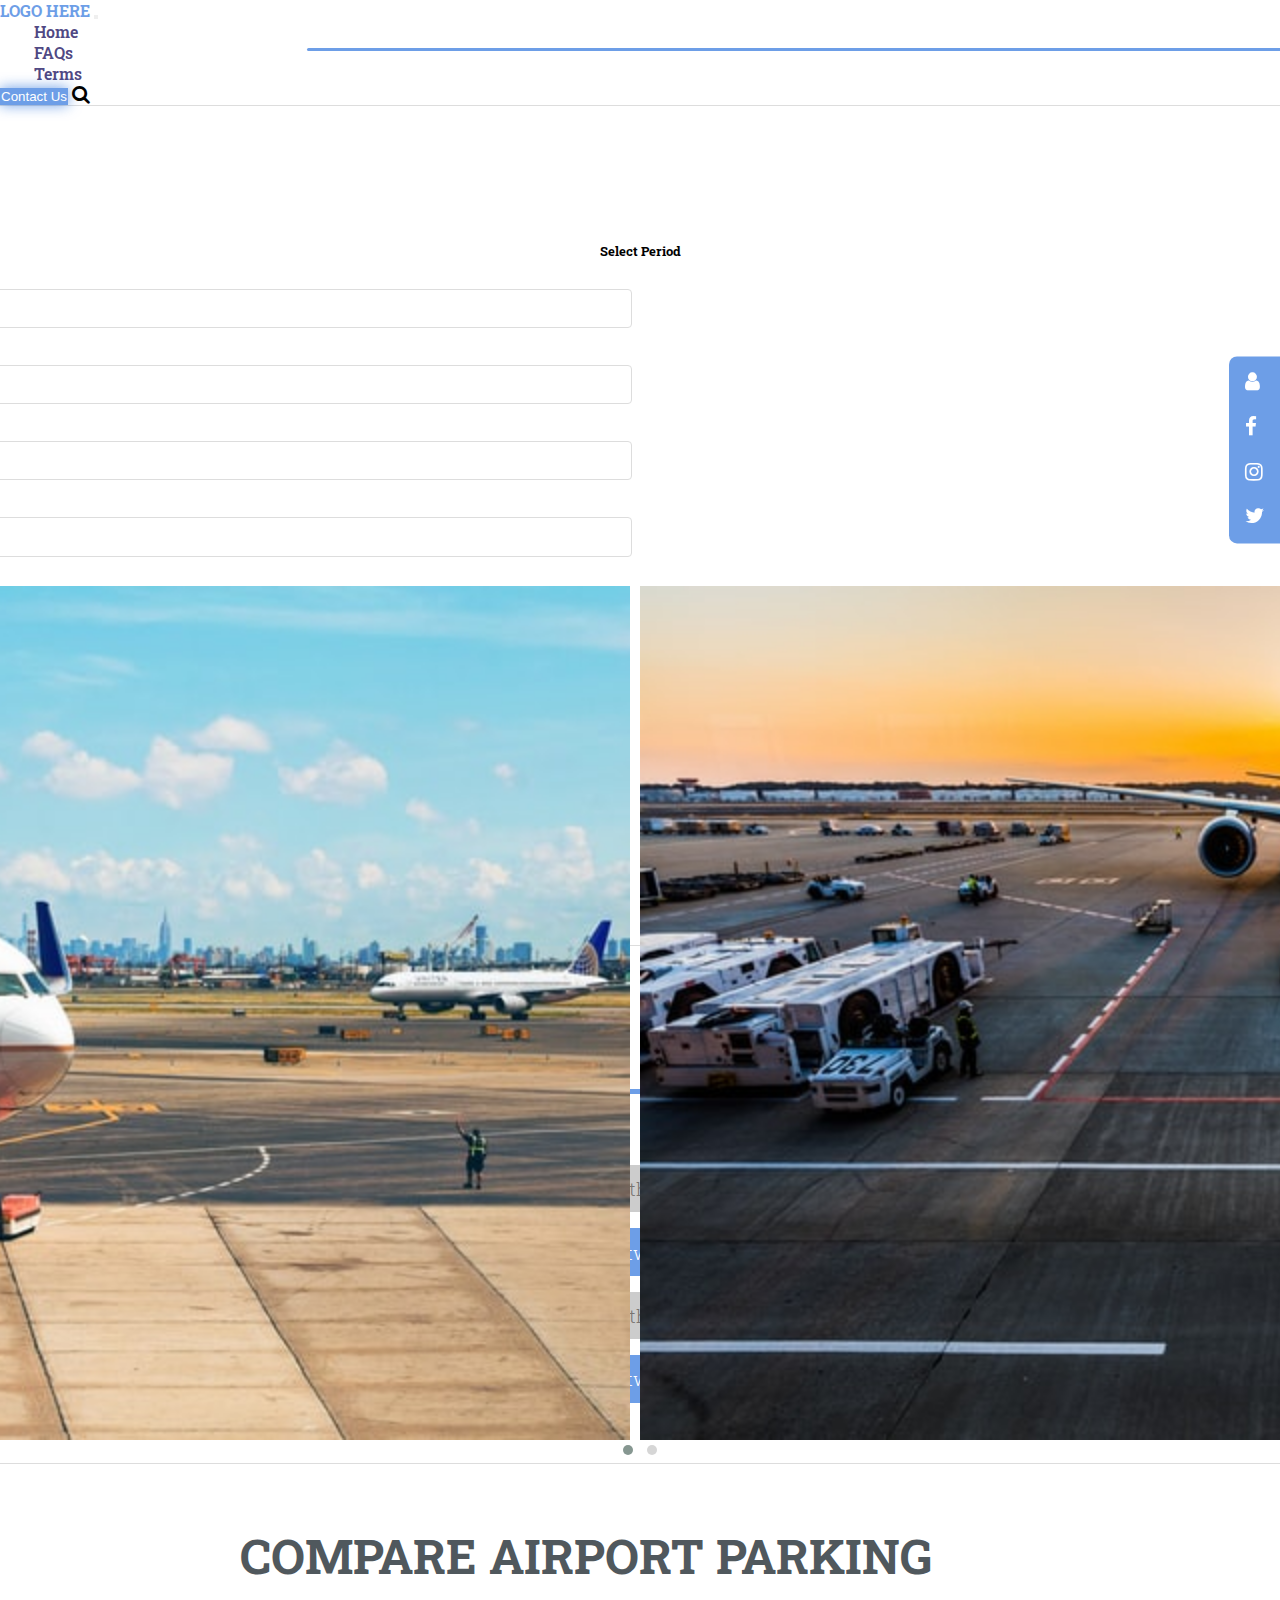
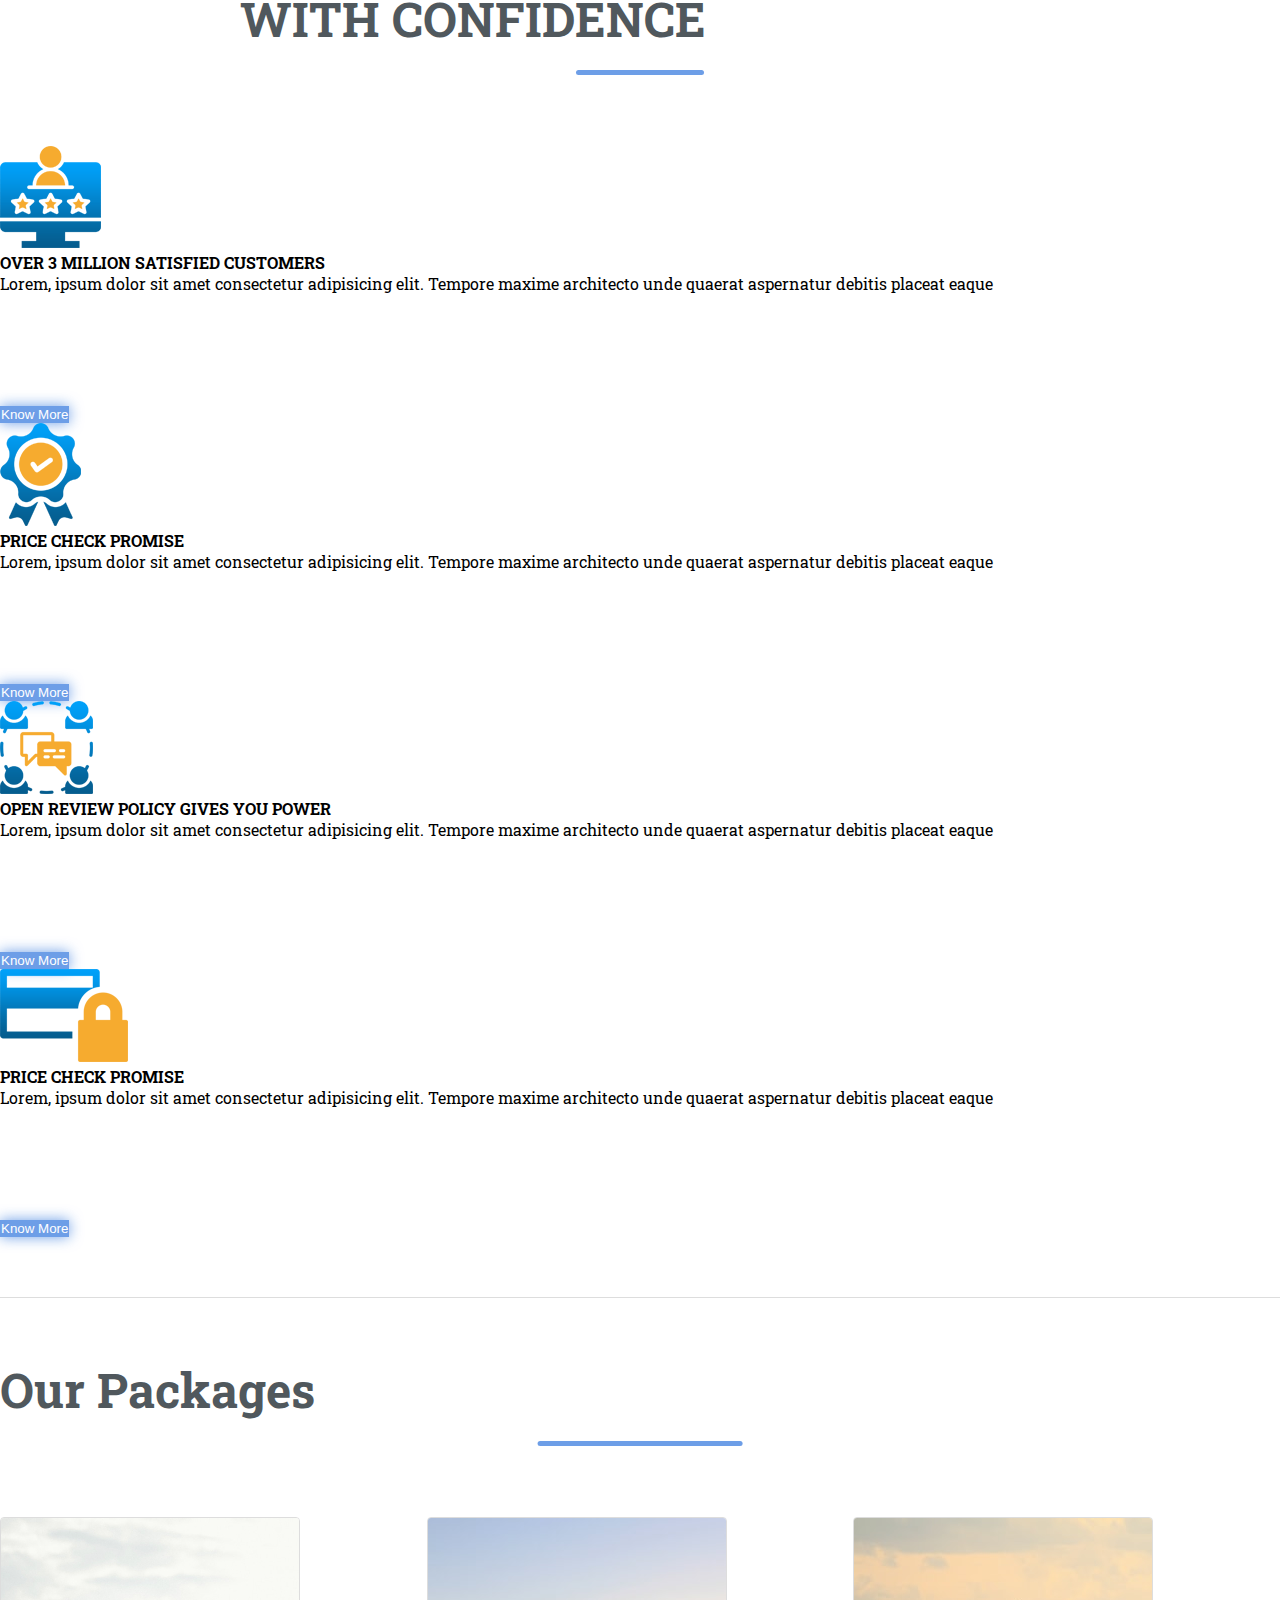
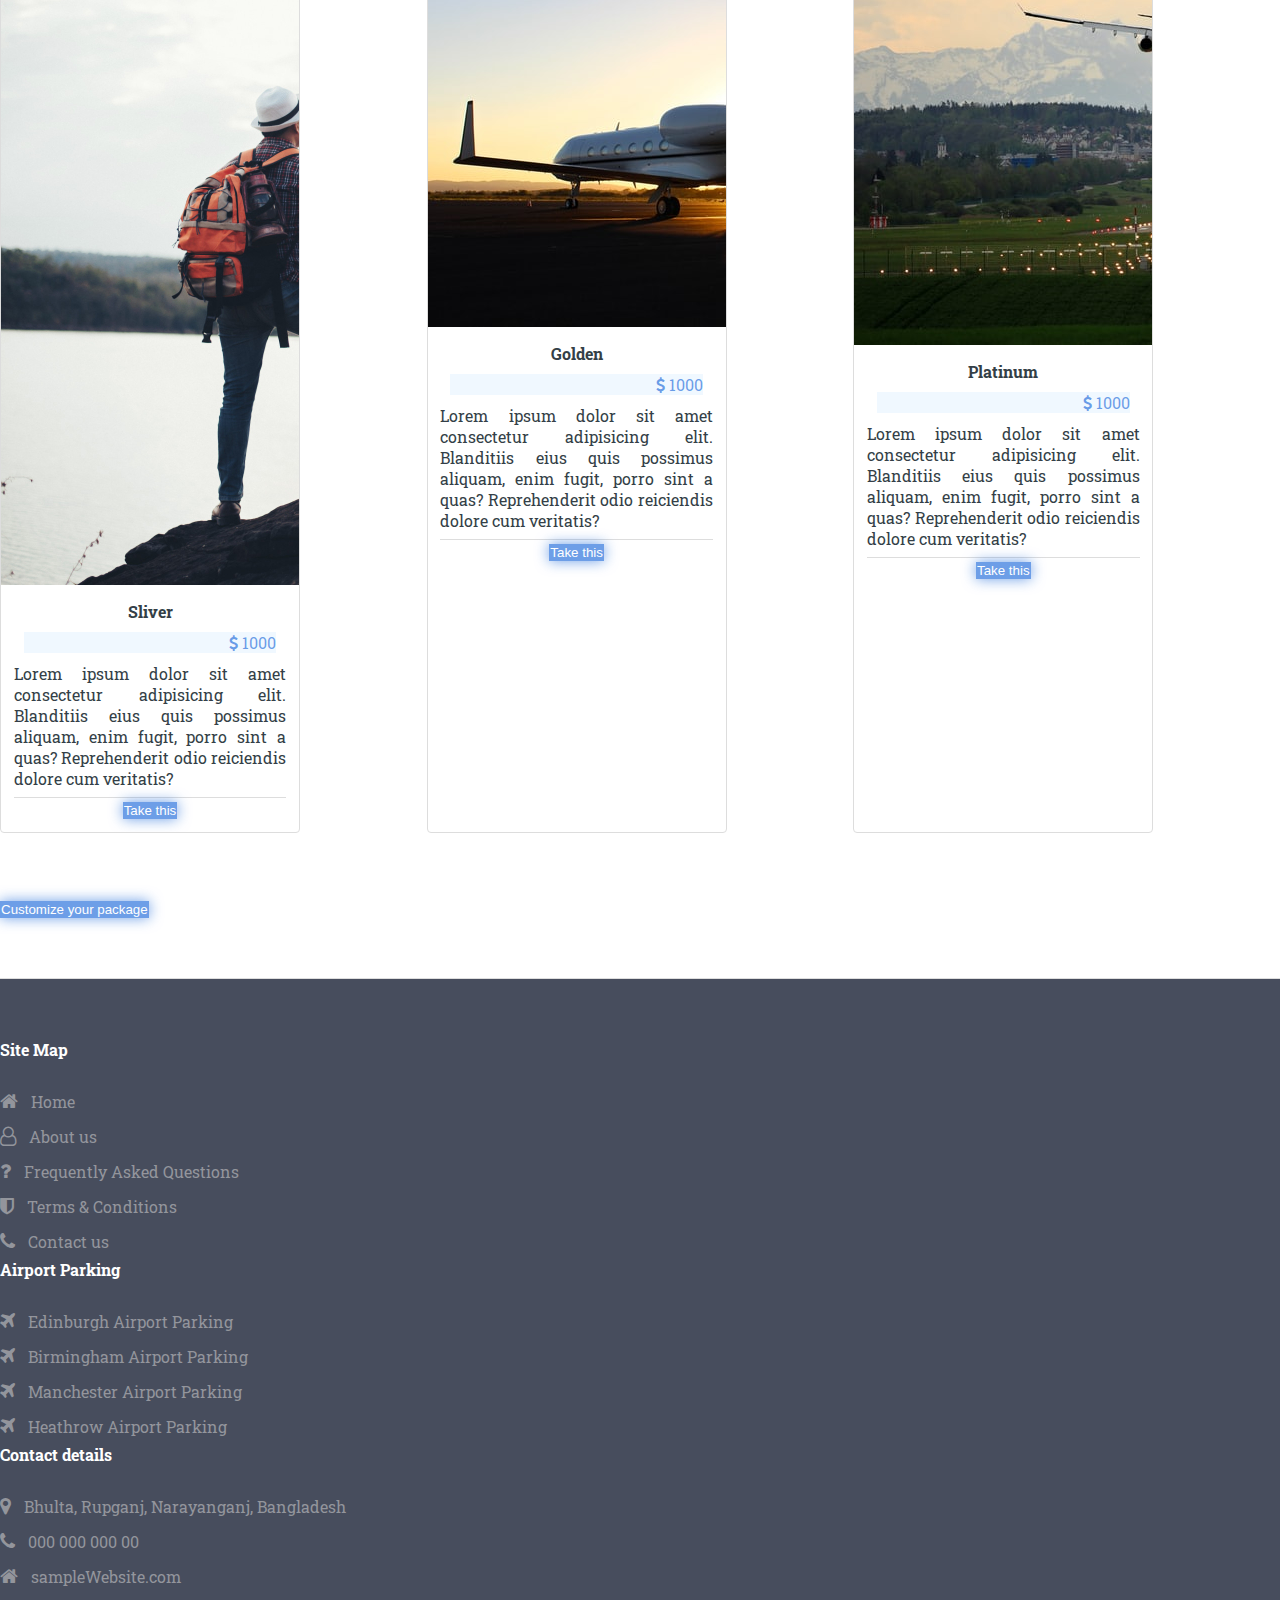
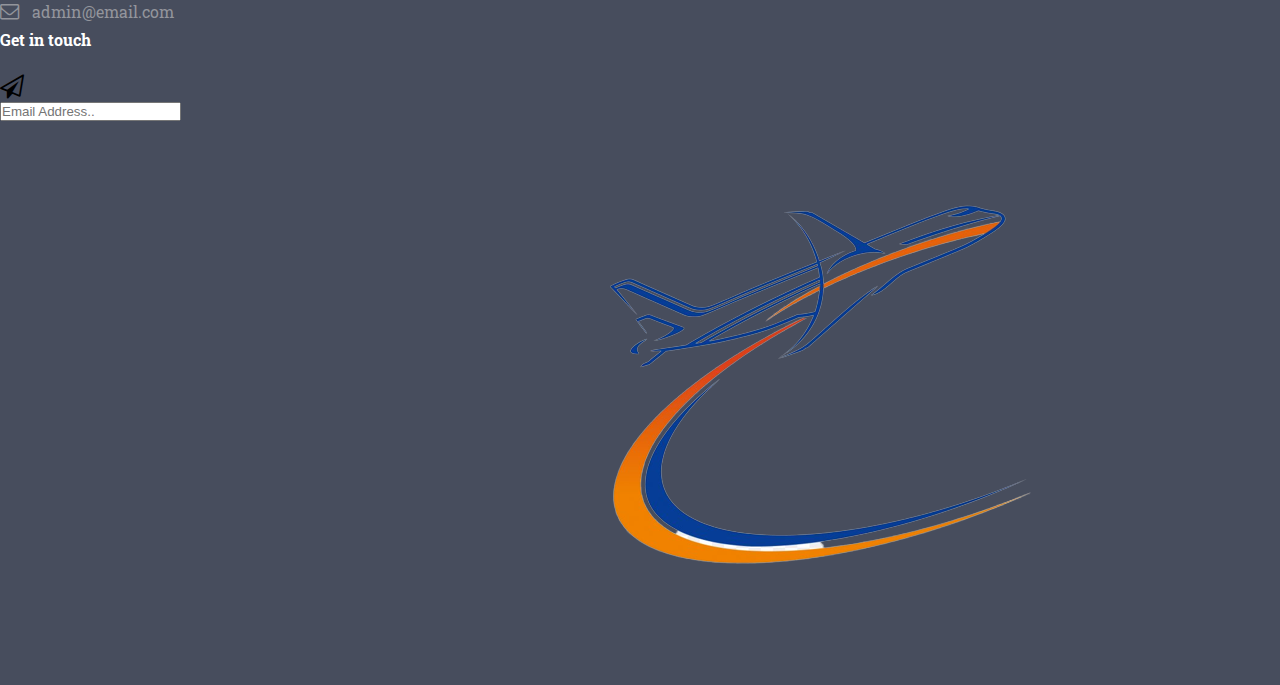
==== index.html @ 13eab5fb "version 0.1" ====
<!doctype html>
<html lang="en">
  <head>
    <!-- Required meta tags -->
    <meta charset="utf-8">
    <meta name="viewport" content="width=device-width, initial-scale=1">

    <!-- Bootstrap CSS -->
    <link href="https://cdn.jsdelivr.net/npm/bootstrap@5.1.3/dist/css/bootstrap.min.css" rel="stylesheet" integrity="sha384-1BmE4kWBq78iYhFldvKuhfTAU6auU8tT94WrHftjDbrCEXSU1oBoqyl2QvZ6jIW3" crossorigin="anonymous">

    <!-- font awesome -->
    <link rel="stylesheet" href="https://cdnjs.cloudflare.com/ajax/libs/font-awesome/4.7.0/css/font-awesome.min.css">

    <!-- google fonts -->
    <link rel="preconnect" href="https://fonts.googleapis.com">
    <link rel="preconnect" href="https://fonts.gstatic.com" crossorigin>
    <link href="https://fonts.googleapis.com/css2?family=Roboto+Slab:wght@100;200;300;400;500;600;700;800&family=Roboto:wght@100;300;400;500;700;900&display=swap" rel="stylesheet"> 

    <!-- owl -->
    <link rel="stylesheet" href="assets/vendor/owl/owl.carousel.min.css">
    <link rel="stylesheet" href="assets/vendor/owl/owl.theme.default.min.css">

    <!-- main css -->
    <link rel="stylesheet" href="./assets/css/main.css">

    <title>AirPort</title>
  </head>
  <body>
  
  <!-- ======= navbar ====== -->
  <nav class="navbar navbar-expand-lg navbar-light bg-white px-5 navbarBorder">
    <div class="container-fluid">
      <a class="navbar-brand" href="#">LOGO HERE</a>
      <button class="navbar-toggler" type="button" data-bs-toggle="collapse" data-bs-target="#navbarSupportedContent" aria-controls="navbarSupportedContent" aria-expanded="false" aria-label="Toggle navigation">
        <span class="navbar-toggler-icon"></span>
      </button>
      <div class="collapse navbar-collapse" id="navbarSupportedContent">
        <ul class="navbar-nav m-auto mb-2 mb-lg-0">
          
          <li class="nav-item active">
            <a class="nav-link" href="#">Home</a>
          </li>

          <li class="nav-item">
            <a class="nav-link" href="#">FAQs</a>
          </li>

          <li class="nav-item">
            <a class="nav-link" href="#">Terms</a>
          </li>
        </ul>
        
        <div class="res_nav_btn d-flex justify-content-center align-items-center">
          <button class="btn main_btn mx-3 btn-sm">Contact Us</button>
          <i class="fa fa-search" aria-hidden="true"></i>
        </div>

      </div>
    </div>
  </nav>
  <!-- ======= navbarEND ====== -->

  <!-- header -->
  <section class="hero">
    <div class="container">
      <div class="row align-items-center">
        <div class="col-md-6 hero_res_one">
          <div class="hero_content">
            <div class="hero_small">
              <img src="assets/img/heroSmall.png" alt="" class="img-fluid">
            </div>

            <div class="hero_content_inner">
              <h2><span>Fast</span> and <span>Worry Free</span> parking</h2>
            </div>

            <div class="text-center period">
              <h5>Select Period</h5>
            </div>

          <div class="d-flex my-4">
            <div class="inputs">
              <label for="">Drop Off Date</label>

              <div class="form-group">
                <input type="text" class="shadow-none" placeholder="10-4-2022">
                <i class="fa fa-calendar" aria-hidden="true"></i>
              </div>
            </div>

            <div class="inputs">
              <label for="">Pick Up Date</label>

              <div class="form-group">
                <input type="text" class="shadow-none" placeholder="1-4-2022">
                <i class="fa fa-calendar" aria-hidden="true"></i>
              </div>
            </div>
          </div>

          <div class="d-flex my-4">
            <div class="inputs">
              <label for="">Promo Code</label>

              <div class="form-group">
                <input type="text" class="shadow-none" placeholder="10-4-2022">
              </div>
            </div>

            <div class="inputs">
              <label for="">Select Airport</label>
              <div class="border-0 m-0 pt_1 form-group">
                <select class="form-select">
                  <option value="">Bangladesh Airport</option>
                  <option value="">lreom</option>
                  <option value="">lorem</option>
                  <option value="">lorem</option>
                </select>
              </div>
            </div>
          </div>

          <div class="hero_btn text-center mt-3">
            <button class="btn btn-lg w-50">Search</button>
          </div>
        </div>
      </div>

      <div class="col-md-6 hero_res_two">
          <div class="owl-carousel owl-theme">
            <div class="item">
              <img src="assets/img/hero2.jpg" alt="">
            </div>
            <div class="item">
              <img src="assets/img/hero1.jpg" alt="">
            </div>
          </div>
        </div>
    </div>
  </section>

  <!-- airportname -->
  <section class="airport_name">
    <div class="container">
      <div class="row text-center">
        <h1 class="text-capitalize air_name_title">airports we serve</h1>
      </div>

      <div class="air_grid">
        <div class="air_name">
          <h4>heathrow</h4>
        </div>

        <div class="air_name">
          <h4>gatwick</h4>
        </div>

        <div class="air_name">
          <h4>heathrow</h4>
        </div>

        <div class="air_name">
          <h4>gatwick</h4>
        </div>

        <div class="air_name">
          <h4>heathrow</h4>
        </div>

        <div class="air_name">
          <h4>gatwick</h4>
        </div>

        <div class="air_name">
          <h4>heathrow</h4>
        </div>

        <div class="air_name">
          <h4>gatwick</h4>
        </div>

        <div class="air_name">
          <h4>heathrow</h4>
        </div>

        <div class="air_name">
          <h4>gatwick</h4>
        </div>

        <div class="air_name">
          <h4>heathrow</h4>
        </div>

        <div class="air_name">
          <h4>gatwick</h4>
        </div>

        <div class="air_name">
          <h4>heathrow</h4>
        </div>

        <div class="air_name">
          <h4>gatwick</h4>
        </div>

        <div class="air_name">
          <h4>heathrow</h4>
        </div>

        <div class="air_name">
          <h4>gatwick</h4>
        </div>

        <div class="air_name">
          <h4>heathrow</h4>
        </div>

        <div class="air_name">
          <h4>gatwick</h4>
        </div>

        <div class="air_name">
          <h4>heathrow</h4>
        </div>

        <div class="air_name">
          <h4>gatwick</h4>
        </div>

      </div>
    </div>
 
    </div>
  </section>
  <!-- airportname -->

  <!-- COMPARE -->
  <section class="compare">
    <div class="container">
      <div class="row">
        <h1 class="text-center air_name_title com_title">COMPARE AIRPORT PARKING WITH CONFIDENCE</h1>
      </div>

    <div class="row my-2">
      <div class="col-md-6">
        <div class="card_main d-flex align-items-center">
        <div class="card_img">
          <img src="assets/img/customer.webp" alt="">
        </div>

        <div class="card_content">
          <div class="card_title">
            <h4>OVER 3 MILLION SATISFIED CUSTOMERS</h4>
            <p>Lorem, ipsum dolor sit amet consectetur adipisicing elit. Tempore maxime architecto unde quaerat aspernatur debitis placeat eaque</p>
          </div>
          <button class="btn main_btn">Know More</button>
        </div>
      </div>
      </div>
      <div class="col-md-6">
        <div class="card_main d-flex align-items-center">
          <div class="card_img">
            <img src="assets/img/right.webp" alt="">
          </div>

          <div class="card_content">
            <div class="card_title">
              <h4>PRICE CHECK PROMISE</h4>
              <p>Lorem, ipsum dolor sit amet consectetur adipisicing elit. Tempore maxime architecto unde quaerat aspernatur debitis placeat eaque</p>
            </div>
            <button class="btn main_btn">Know More</button>
        </div>
      </div>
      </div>
    </div>

    <div class="row my-5">
      <div class="col-md-6">
        <div class="card_main d-flex align-items-center">
        <div class="card_img">
          <img src="assets/img/circal.webp" alt="">
        </div>

        <div class="card_content">
          <div class="card_title">
            <h4>OPEN REVIEW POLICY GIVES YOU POWER</h4>
            <p>Lorem, ipsum dolor sit amet consectetur adipisicing elit. Tempore maxime architecto unde quaerat aspernatur debitis placeat eaque</p>
          </div>
          <button class="btn main_btn">Know More</button>
        </div>
      </div>
      </div>
      <div class="col-md-6">
        <div class="card_main d-flex align-items-center">
          <div class="card_img">
            <img src="assets/img/card.webp" alt="">
          </div>

          <div class="card_content">
            <div class="card_title">
              <h4>PRICE CHECK PROMISE</h4>
              <p>Lorem, ipsum dolor sit amet consectetur adipisicing elit. Tempore maxime architecto unde quaerat aspernatur debitis placeat eaque</p>
            </div>
            <button class="btn main_btn">Know More</button>
        </div>
      </div>
      </div>
    </div>


    </div>
  </section>
  <!-- COMPARE -->

  <!-- package -->
  <section class="package">
    <div class="container">
      <div class="row">
        <h1 class="air_name_title text-center">Our Packages</h1>
      </div>

      <div class="main_package">

        <div class="pack_card">
          <div class="pack_img">
            <img class="img-fluid" src="assets/img/pack1.jpg" alt="">
          </div>

          <div class="card_body">
            <h4>Sliver</h4>
            <div class="price_tag">
              <i class="fa fa-usd" aria-hidden="true"></i>
              <span>1000</span>
            </div>
            <p>
              Lorem ipsum dolor sit amet consectetur adipisicing elit. Blanditiis eius quis possimus aliquam, enim fugit, porro sint a quas? Reprehenderit odio reiciendis dolore cum veritatis?
            </p>
            <button class="main_btn btn">Take this</button>
          </div>
        </div>

        <div class="pack_card">
          <div class="pack_img">
            <img class="img-fluid" src="assets/img/pack4.jpg" alt="">
          </div>

          <div class="card_body">
            <h4>golden</h4>
            <div class="price_tag">
              <i class="fa fa-usd" aria-hidden="true"></i>
              <span>1000</span>
            </div>
            <p>
              Lorem ipsum dolor sit amet consectetur adipisicing elit. Blanditiis eius quis possimus aliquam, enim fugit, porro sint a quas? Reprehenderit odio reiciendis dolore cum veritatis?
            </p>
            <button class="main_btn btn">Take this</button>
          </div>
        </div>

        <div class="pack_card">
          <div class="pack_img">
            <img class="img-fluid" src="assets/img/pack3.jpg" alt="">
          </div>

          <div class="card_body">
            <h4>platinum</h4>
            <div class="price_tag">
              <i class="fa fa-usd" aria-hidden="true"></i>
              <span>1000</span>
            </div>
            <p>
              Lorem ipsum dolor sit amet consectetur adipisicing elit. Blanditiis eius quis possimus aliquam, enim fugit, porro sint a quas? Reprehenderit odio reiciendis dolore cum veritatis?
            </p>
            <button class="main_btn btn">Take this</button>
          </div>
        </div>

      </div>

      <div class="row">
        <div class="btn_compare text-center">
          <button class="btn main_btn btn-lg">Customize your package</button>
        </div>
      </div>
    </div>
  </section>
  <!-- package -->

  <!-- ====== footer ====== -->
  <footer class="footer">
    <div class="container">
      <div class="row">
        <div class="col-md-3">
          <div class="footer_one">
            <div class="footer_title">
              <h4>Site Map</h4>
            </div>

            <ul class="list-unstyled">
              <li>
                <i class="fa fa-home" aria-hidden="true"></i>
                <a href="#">Home</a>
              </li>

              <li>
                <i class="fa fa-user-o" aria-hidden="true"></i>
                <a href="#">About us</a>
              </li>

              <li>
                <i class="fa fa-question" aria-hidden="true"></i>
                <a href="#">Frequently Asked Questions</a>
              </li>

              <li>
                <i class="fa fa-shield" aria-hidden="true"></i>
                <a href="#">Terms & Conditions</a>
              </li>

              <li>
                <i class="fa fa-phone" aria-hidden="true"></i>
                <a href="#">Contact us</a>
              </li>
            </ul>
          </div>
        </div>
        <div class="col-md-3">
          <div class="footer_one">
            <div class="footer_title">
              <h4>Airport Parking</h4>
            </div>

            <ul class="list-unstyled">
              <li>
                <i class="fa fa-plane" aria-hidden="true"></i>
                <a href="#">Edinburgh Airport Parking</a>
              </li>

              <li>
                <i class="fa fa-plane" aria-hidden="true"></i>
                <a href="#">Birmingham Airport Parking</a>
              </li>

              <li>
                <i class="fa fa-plane" aria-hidden="true"></i>
                <a href="#">Manchester Airport Parking</a>
              </li>

              <li>
                <i class="fa fa-plane" aria-hidden="true"></i>
                <a href="#">Heathrow Airport Parking</a>
              </li>
            </ul>
          </div>
        </div>
        <div class="col-md-3">
          <div class="footer_one">
            <div class="footer_title">
              <h4>Contact details</h4>
            </div>

            <ul class="list-unstyled">
              <li>
                <i class="fa fa-map-marker" aria-hidden="true"></i>
                <a href="#">Bhulta, Rupganj, Narayanganj, Bangladesh</a>
              </li>

              <li>
                <i class="fa fa-phone" aria-hidden="true"></i>
                <a href="#">000 000 000 00</a>
              </li>

              <li>
                <i class="fa fa-home" aria-hidden="true"></i>
                <a href="#">sampleWebsite.com</a>
              </li>

              <li>
                <i class="fa fa-envelope-o" aria-hidden="true"></i>
                <a href="#">admin@email.com</a>
              </li>
            </ul>
          </div>
        </div>

        <div class="col-md-3">
          <div class="footer_title">
            <h4>Get in touch</h4>
          </div>

          <div class="input-group mb-3">
            <div class="input-group-prepend">
              <span class="input-group-text" id="basic-addon1">
                <i class="fa fa-paper-plane-o" aria-hidden="true"></i>
              </span>
            </div>
              <input type="text" class="form-control" placeholder="Email Address.." aria-label="Username" aria-describedby="basic-addon1">
          </div>

          <div class="footer_small_img">
            <img class="img-fluid" src="assets/img/heroSmall.png" alt="">
          </div>
        </div>
      </div>
    </div>
  </footer>

  <aside class="fixed_sidebar">
    <i class="fa fa-user" aria-hidden="true"></i>
    <i class="fa fa-facebook" aria-hidden="true"></i>
    <i class="fa fa-instagram" aria-hidden="true"></i>
    <i class="fa fa-twitter" aria-hidden="true"></i>
  </aside>


    <!-- Option 1: Bootstrap Bundle with Popper -->
    <script src="https://cdn.jsdelivr.net/npm/bootstrap@5.1.3/dist/js/bootstrap.bundle.min.js"></script>

    <!-- jQuery -->
    <script src="https://code.jquery.com/jquery-3.6.0.min.js"></script>

    <!-- owl -->
    <script src="assets/vendor/owl/owl.carousel.min.js"></script>

    <!-- main js -->
    <script src="assets/js/main.js"></script>
  </body>
</html>
---- assets/css/main.css ----
:root{
	--main-color: rgba(11, 94, 215, .6);
	--two-color: #50585D;
}

*{
	outline: none;
	box-sizing: border-box;
	margin: 0;
	padding: 0;
}

body{
	font-family: 'Roboto', sans-serif;
    font-family: 'Roboto Slab', serif;
}

a{
	text-decoration: none;
}

section{
	border-bottom: 1px solid #ddd;
}

/* navbar */
.navbar-light .navbar-nav .nav-link {
	color: rgba(57, 48, 115, .9);
	font-size: 1rem;
	font-weight: 600;
	padding-left: 2.1rem;
}

.navbar-light .navbar-brand {
	color: #6D9EE7;
	font-weight: bold;
}

.fa-search{
	font-size: 1.2rem;
}

.navbarBorder {
	border-bottom: 1px solid #ddd;
}

.active{
	position: relative;
}

.active::after {
	content: "";
	position: absolute;
	left: 24%;
	bottom: -9px;
	background: rgba(11, 94, 215, .6);
	height: 3px;
	width: 80%;
	border-radius: 20px;
}

@media(max-width: 992px){
	.active::after {
		left: 6px;
		bottom: 0;
		height: 2px;
		width: 100px;
	}

	.res_nav_btn{
		justify-content: start !important;
	}
}

/* hero */

.hero_small{
	width: 60px;
}

.date_time {
	border: 1px solid #ddd;
	border-radius: 0.25rem;
	padding: 0 .5rem;
}

.form-group input{
	border: none;
}

.hero {
	height: calc(100vh - 60px);
	width: 100%;
	display: flex;
	justify-content: center;
	align-items: center;
}

.owl-nav{
	display: none;
}

.hero_content_inner{
	max-width: 400px;
}

.hero_content_inner h2 {
	font-size: 3rem;
	font-weight: bold;
	margin-bottom: .5em;
	color: var(--two-color);
	text-transform: capitalize;
}

.hero_content_inner h2 span{
	color: rgba(11, 94, 215, .6);
}

.period h5 {
	text-align: center;
	position: relative;
}

.period h5::after {
	content: "";
	position: absolute;
	left: 0;
	top: 55%;
	height: 2px;
	width: 33%;
	background: #B4CBED;
}

.period h5::before {
	content: "";
	position: absolute;
	right: 0;
	top: 55%;
	height: 2px;
	width: 33%;
	background: #B4CBED;
}

.form-group {
	border: 1px solid #ddd;
	border-radius: .25rem;
	margin: .5em;
	padding: .5em;
	margin-left: 0;
}

.hero_btn button {
	border: 1px solid transparent;
	background: var(--main-color);
	color: white;
	box-shadow: 0px 0px 14px 0px var(--main-color);
}

.hero_btn button:hover{
	background: transparent;
	color: black;
	border: 1px solid var(--main-color);
}

.pr{
	padding-right: 20px;
}

.w_costume {
	width: 44% !important;
	margin-top: 1.4em;
}

.inputs {
	width: 50%;
}

.pt_1{
	padding: 0.5em 0;
}

.owl-dot.active:after{
	display: none;
}

@media(max-width: 764px){
	.hero_res_one{
		order: 2;
	}

	.hero_res_two{
		order: 1;
	}

	.hero {
		height: auto;
		padding: 60px 0;
	}
}

/* ----- airport_name ------ */

.airport_name{
	padding: 60px 0;
}

.air_name_title {
	font-size: 3rem;
	font-weight: 700;
	margin-bottom: 2em;
	color: var(--two-color);
	position: relative;
}

.air_name_title::after {
	position: absolute;
	content: '';
	left: 50%;
	bottom: -25px;
	transform: translate(-50%);
	background: rgba(11, 94, 215, .6);
	height: 5px;
	width: 16%;
	border-radius: 30px;
}

.air_grid {
	display: grid;
	grid-template-columns: repeat(5, 1fr);
	grid-gap: 1em;
}

.air_grid .air_name:nth-child(even){
	background: var(--main-color);
	color: white;
}

.air_grid .air_name:nth-child(odd){
	background: #CCCCCC;
	color: #797470;
}

.air_grid .air_name{
	text-align: center;
	text-transform: capitalize;
	padding: .7em 0;
}

.air_name h4 {
	font-weight: 300;
	font-size: 1.2rem;
}

@media(max-width: 766px){
	.air_grid {
		grid-template-columns: repeat(4, 1fr);
	}
}

@media(max-width: 500px){
	.air_grid {
		grid-template-columns: repeat(3, 1fr);
	}
}

/* # --- footer --- # */
.footer{
	background: #474D5D;
	padding: 60px 0;
}

.footer_title{
	margin-bottom: 1.5em;
}

.footer_title h4{
	color: #fff;
}

.fa-paper-plane-o{
	font-size: 1.5rem;
}

.footer_one ul li {
	display: flex;
	align-items: center;
	gap: .8em;
	line-height: 35px;
}

.footer_one ul li i {
	color: #93959C;
	font-size: 1.2rem;
}

.footer_one ul li a {
	color: #93959C;
}

.footer_small_img{
	width: 100px;
	margin: 0 auto;
}
/* # -- compare -- # */

.compare{
	padding: 60px 0;
}

.com_title {
	max-width: 800px;
	margin: 0 auto;
	margin-bottom: 2em;
}

.card_main {
	gap: 1.2em;
}

.main_btn{
	border: 1px solid transparent;
	background: var(--main-color);
	color: white;
	box-shadow: 0px 0px 14px 0px var(--main-color);
}

.main_btn:hover{
	border: 1px solid var(--main-color);
	background: transparent;
}

.card_title {
	height: auto;
	min-height: 150px;
}

.card_img {
	width: 180px;
}

.card_img img{
	max-width: 100%;
	height: auto;
}

@media(max-width: 767px){
	.card_main {
		margin-bottom: 2rem;
	}
}

@media (max-width: 575.98px) {
	.card_main {
		flex-direction: column;
		text-align: center;
	}

	.card_title {
		height: auto;
	}
}

/* -- package -- */

.package{
	padding: 60px 0;
}

.main_package {
	display: grid;
	grid-template-columns: repeat(3, 1fr);
}

.pack_card {
	width: 300px;
	text-align: center;
	border: 1px solid #ddd;
	border-radius: .25rem;
	overflow: hidden;
}

.card_body{
	padding: .8em;
}


.btn_compare{
	margin-top: 4rem;
}

.card_body p{
	text-align: justify;
	border-bottom: 1px solid #ddd;
	padding-bottom: .5em;
	color: #343F47;
}

.pack_img{
	transition: 300ms;
}

.pack_img:hover{
	transform: scale(1.1);
}

.card_body h4 {
	color: #343F47;
	text-transform: capitalize;
}

.price_tag {
	text-align: end;
	background: aliceblue;
	margin: 10px;
	color: var(--main-color);
}

@media(max-width: 991px){
	.main_package{
		display: flex;
		flex-wrap: wrap;
	}
}

/* fixed_sidebar */
.fixed_sidebar {
	position: fixed;
	z-index: 999;
	right: 0;
	top: 50%;
	display: flex;
	flex-direction: column;
	gap: 1.5em;
	background: var(--main-color);
	padding: 1em;
	transform: translateY(-50%);
	border-top-left-radius: .50rem;
	border-bottom-left-radius: .50rem;
}

.fixed_sidebar i {
	font-size: 1.3rem;
	color: white;
}
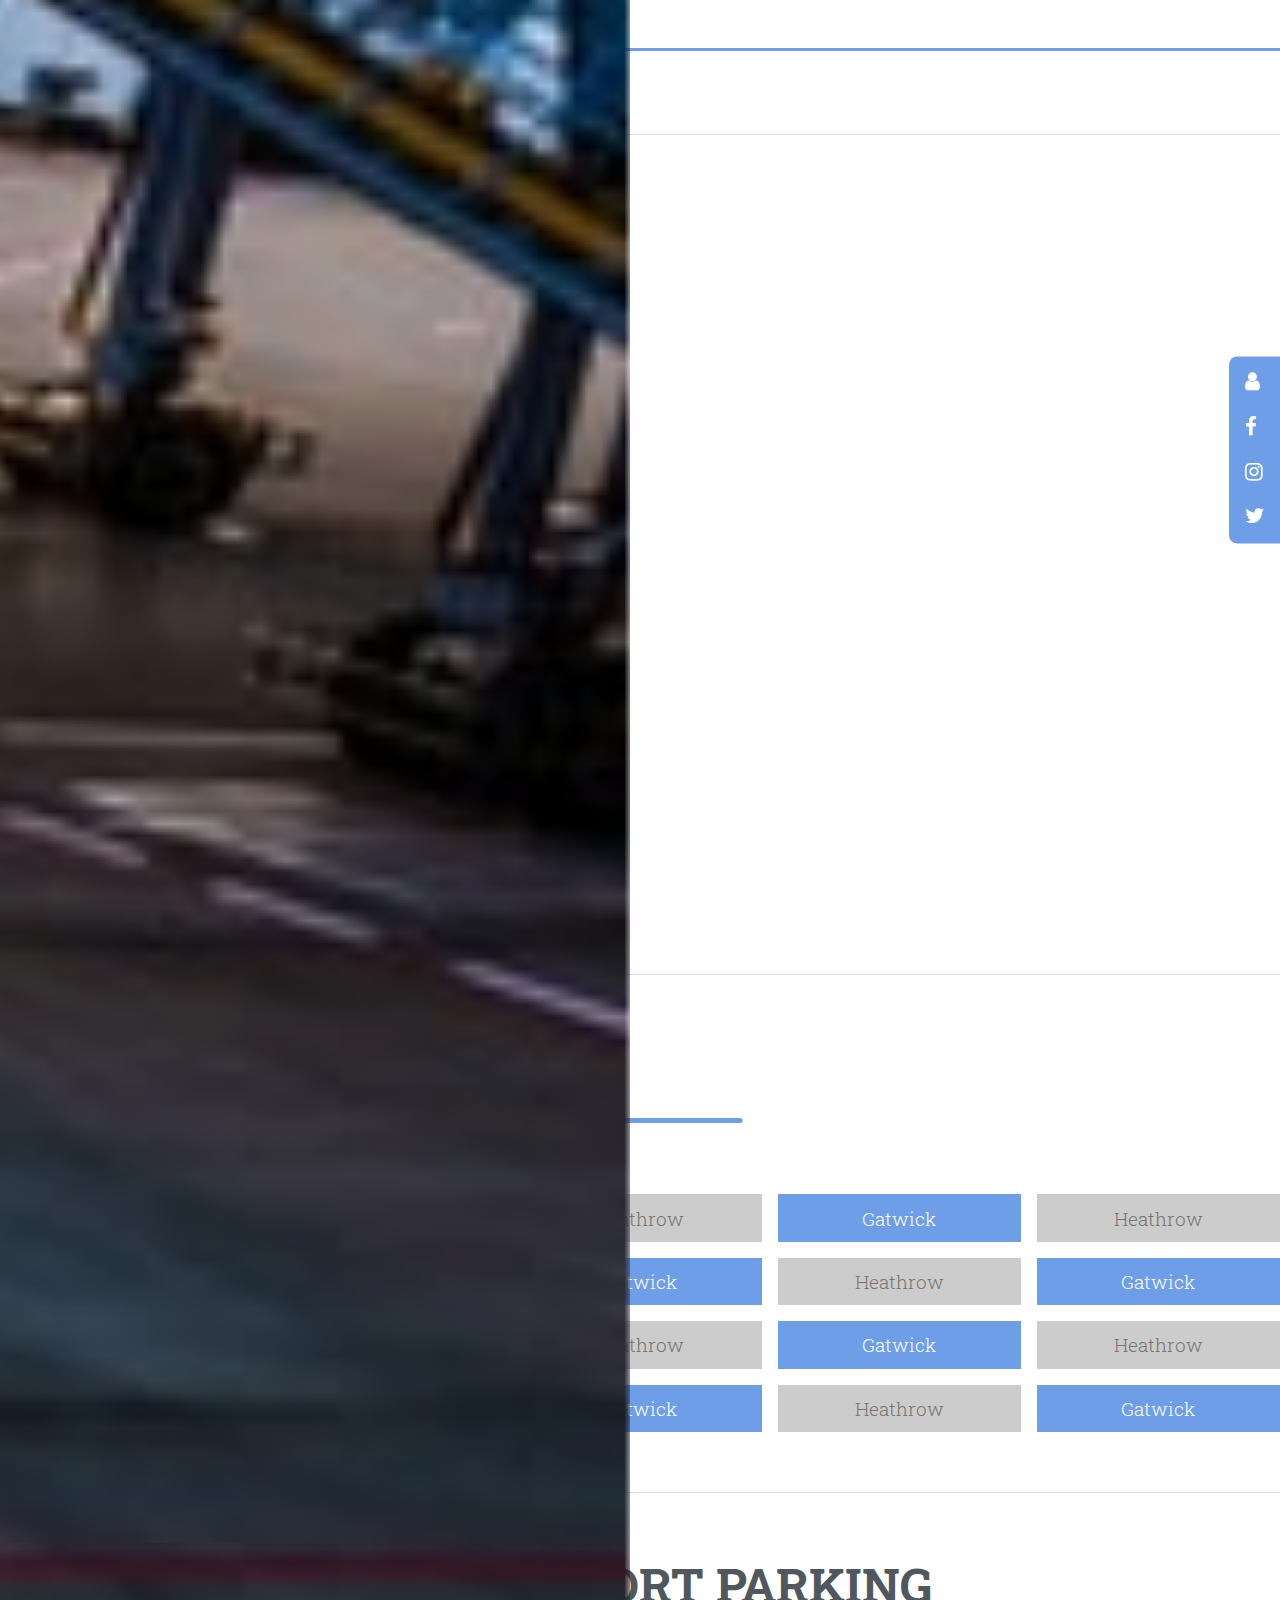
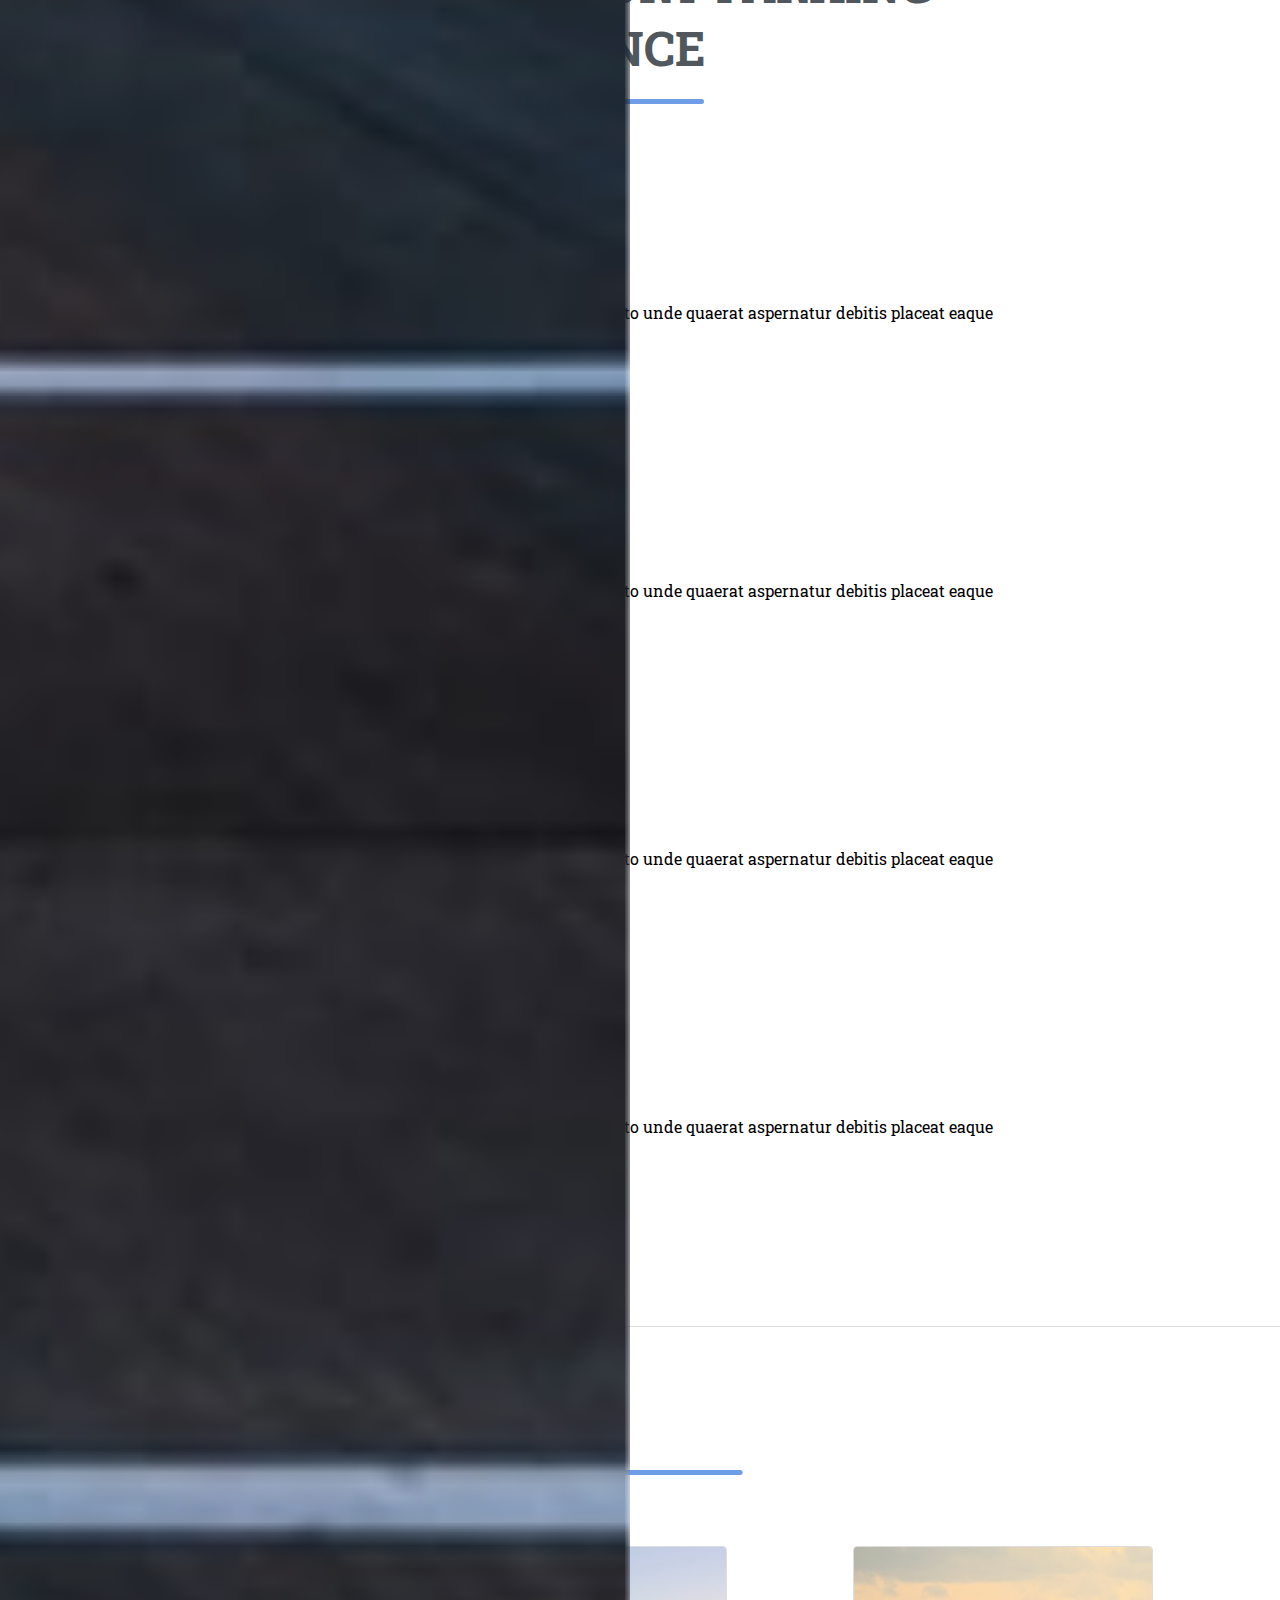
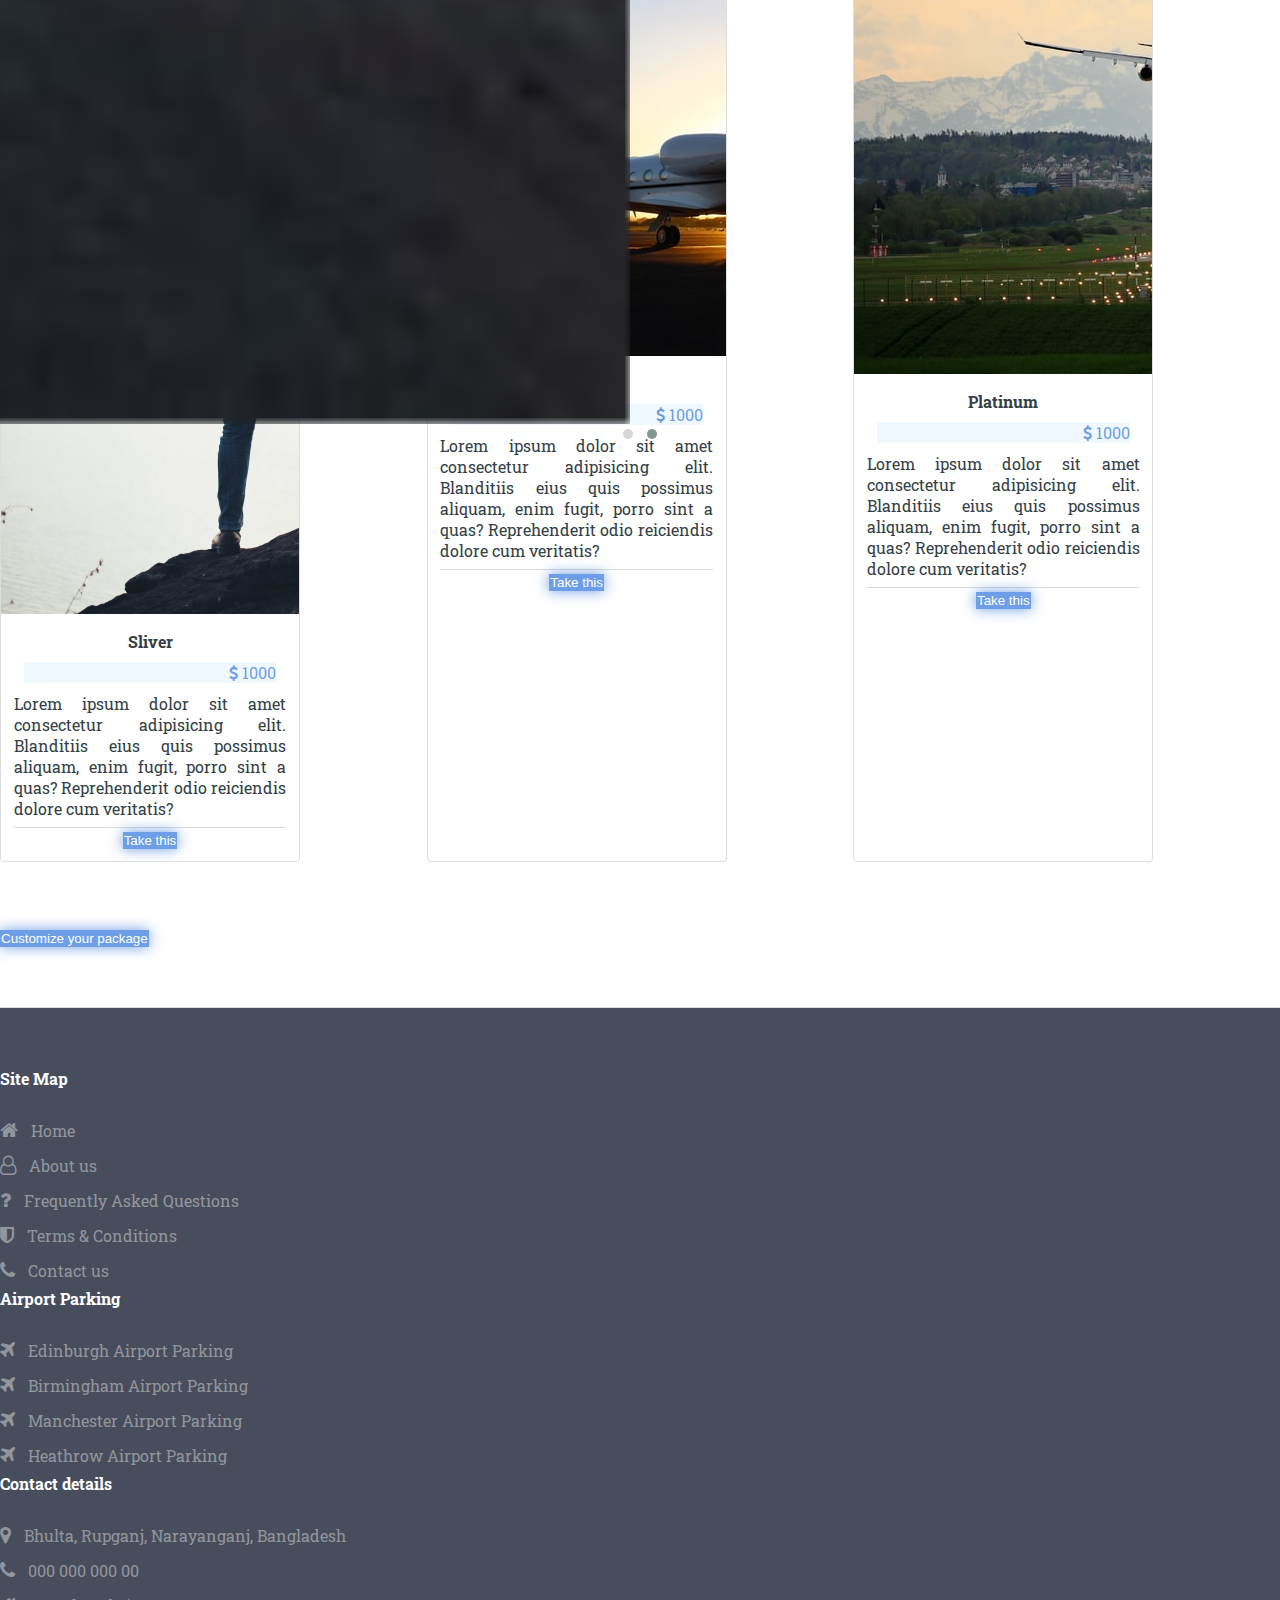
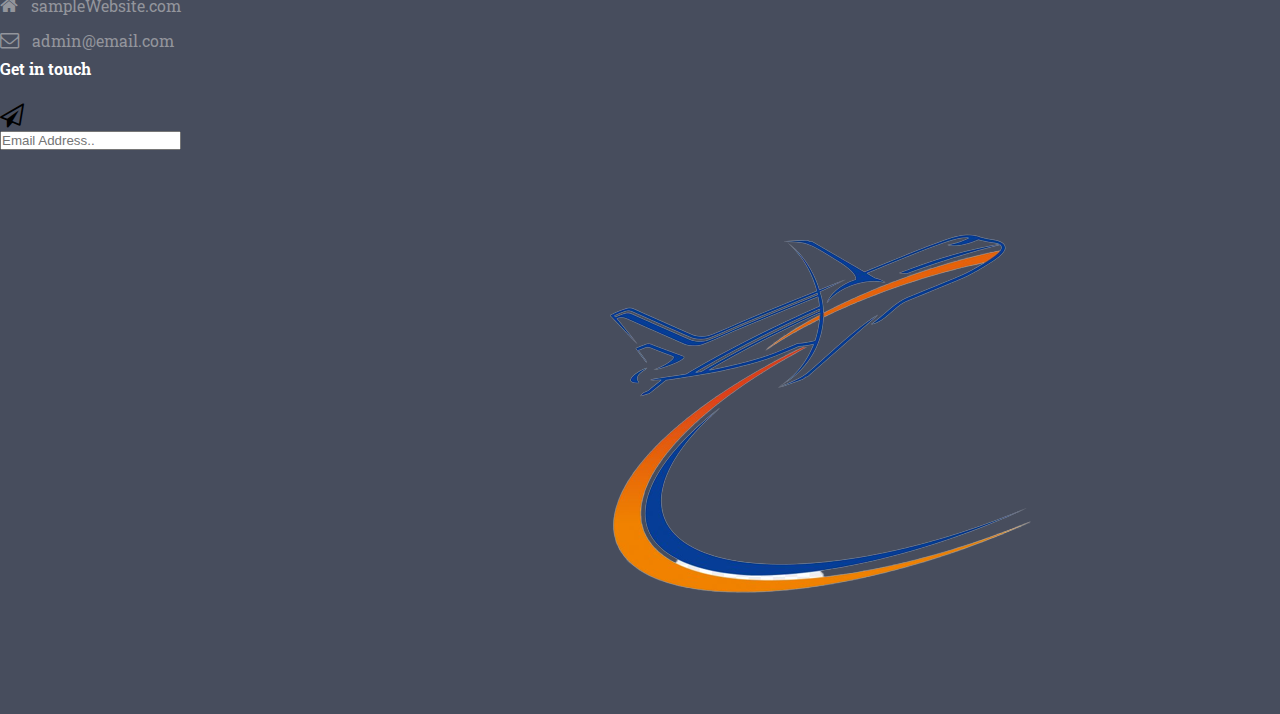
==== commit c84f7ac2: "version 1.1" ====
--- a/index.html
+++ b/index.html
@@ -38,21 +38,24 @@
         <ul class="navbar-nav m-auto mb-2 mb-lg-0">
           
           <li class="nav-item active">
-            <a class="nav-link" href="#">Home</a>
+            <a class="nav-link" href="index.html">Home</a>
           </li>
 
           <li class="nav-item">
-            <a class="nav-link" href="#">FAQs</a>
+            <a class="nav-link" href="faq.html">FAQs</a>
           </li>
 
           <li class="nav-item">
-            <a class="nav-link" href="#">Terms</a>
+            <a class="nav-link" href="terms.html">Terms</a>
           </li>
         </ul>
         
         <div class="res_nav_btn d-flex justify-content-center align-items-center">
           <button class="btn main_btn mx-3 btn-sm">Contact Us</button>
-          <i class="fa fa-search" aria-hidden="true"></i>
+          <div class="search_box">
+            <input class="search_fild" type="text" placeholder="Search">
+            <i class="searcBar fa fa-search" aria-hidden="true"></i>
+          </div>
         </div>
 
       </div>
--- a/assets/css/main.css
+++ b/assets/css/main.css
@@ -38,6 +38,7 @@
 
 .fa-search{
 	font-size: 1.2rem;
+	cursor: pointer;
 }
 
 .navbarBorder {
@@ -59,6 +60,24 @@
 	border-radius: 20px;
 }
 
+.search_box {
+	border: 1px solid transparent;
+	padding: .20rem .5rem;
+}
+
+.search_box_border{
+	border-color: #ddd;
+}
+
+.search_box.active_search .search_fild{
+	width: auto;
+}
+
+.search_fild {
+	border: none;
+	width: 0;
+}
+
 @media(max-width: 992px){
 	.active::after {
 		left: 6px;
@@ -69,6 +88,11 @@
 
 	.res_nav_btn{
 		justify-content: start !important;
+	}
+
+	.navbarBorder {
+		padding-left: 10px !important;
+		padding-right: 10px !important;
 	}
 }
 
@@ -288,13 +312,23 @@
 	line-height: 35px;
 }
 
+.footer_one ul li:hover i{
+	color: white;
+}
+
+.footer_one ul li:hover a{
+	color: white;
+}
+
 .footer_one ul li i {
 	color: #93959C;
 	font-size: 1.2rem;
+	transition: 300ms;
 }
 
 .footer_one ul li a {
 	color: #93959C;
+	transition: 300ms;
 }
 
 .footer_small_img{
@@ -416,9 +450,11 @@
 }
 
 @media(max-width: 991px){
-	.main_package{
+	.main_package {
 		display: flex;
 		flex-wrap: wrap;
+		justify-content: center;
+		gap: 2rem;
 	}
 }
 
@@ -438,7 +474,18 @@
 	border-bottom-left-radius: .50rem;
 }
 
+.fixed_sidebar:hover{
+	background: rgba(8, 66, 151, 0.6);
+}
+
 .fixed_sidebar i {
 	font-size: 1.3rem;
 	color: white;
-}+	cursor: pointer;
+	transition: 300ms;
+}
+
+.fixed_sidebar i:hover {
+	transform: scale(1.3);
+}
+
